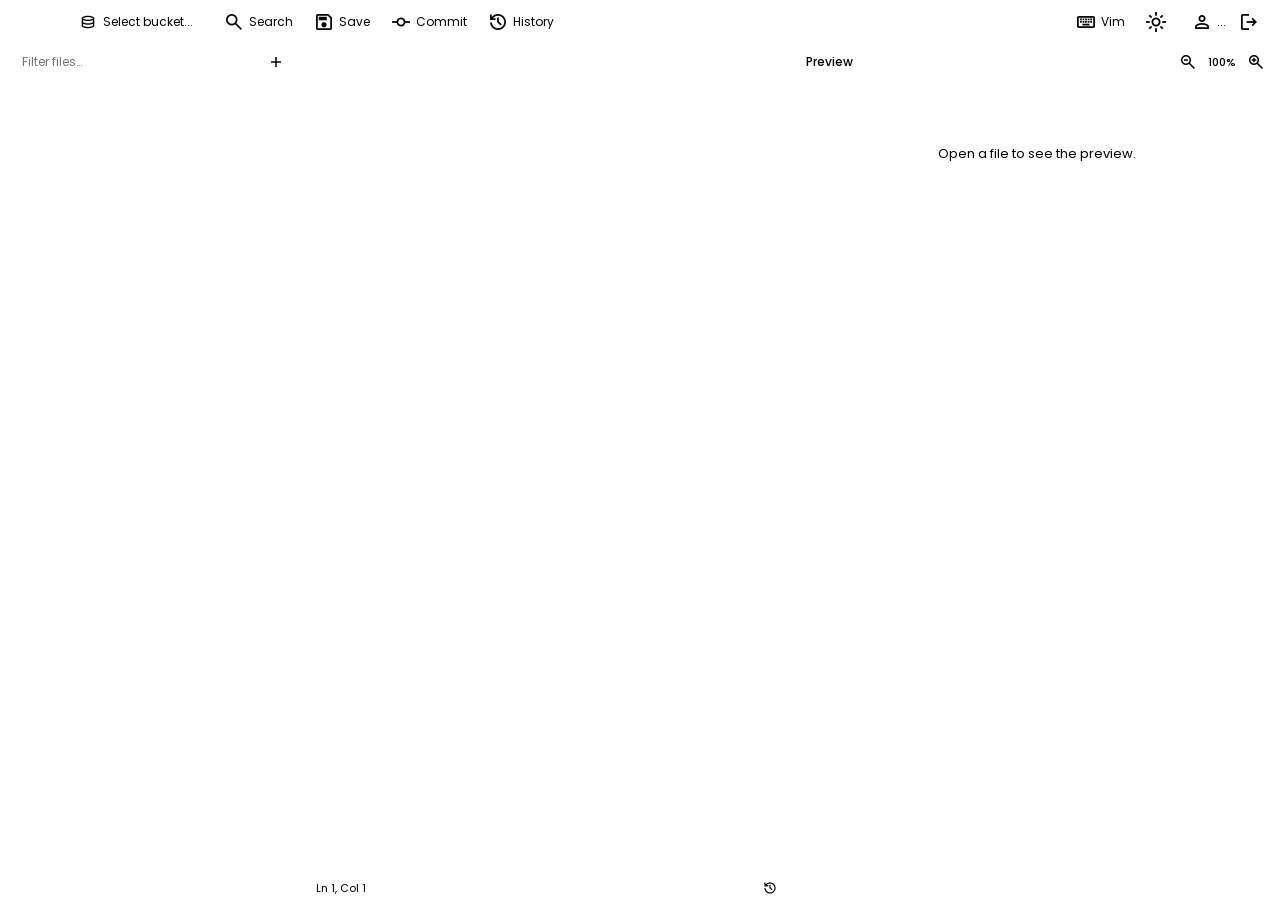
==== tino/static/index.html @ fc568da4 "FEATURE: Add per-bucket fonts Each bucket can carry fonts in a fonts/ directory, versioned with the " ====
<!DOCTYPE html>
<html lang="en" data-theme="dark">
<head>
  <meta charset="UTF-8">
  <meta name="viewport" content="width=device-width, initial-scale=1.0">
  <title>TINO</title>
  <link rel="icon" type="image/svg+xml" href="img/icon.svg">
  <link rel="stylesheet" href="https://fonts.googleapis.com/css2?family=Material+Symbols+Outlined:opsz,wght,FILL,GRAD@20..48,100..700,0..1,-50..200&display=block">
  <link rel="stylesheet" href="https://fonts.googleapis.com/css2?family=Poppins:wght@400;500;600;700&family=Roboto+Mono:wght@400;500&display=swap">
  <link rel="stylesheet" href="css/vendor/colours.css">
  <link rel="stylesheet" href="css/styles.css">
  <link rel="stylesheet" href="/api/theme.css">
</head>
<body>
  <header class="toolbar">
    <div class="toolbar-left">
      <svg class="logo" id="logo" viewBox="0 0 407 200"><use xlink:href="img/logo.svg#logo"/></svg>
      <button class="bucket-btn" id="bucket-btn">
        <span class="material-symbols-outlined">database</span>
        <span id="bucket-label">Select bucket...</span>
      </button>
      <button class="toolbar-btn" id="btn-search" title="Search (Ctrl+Shift+F)">
        <span class="material-symbols-outlined">search</span>
        Search
      </button>
      <button class="toolbar-btn" id="btn-save" title="Save (Ctrl+S)">
        <span class="material-symbols-outlined">save</span>
        Save
      </button>
      <button class="toolbar-btn" id="btn-commit" title="Commit changes">
        <span class="material-symbols-outlined">commit</span>
        Commit
      </button>
      <button class="toolbar-btn" id="btn-bucket-history" title="Bucket history">
        <span class="material-symbols-outlined">history</span>
        History
      </button>
      <button class="toolbar-btn hidden" id="btn-download" title="Download bucket as ZIP">
        <span class="material-symbols-outlined">download</span>
        Download
      </button>
    </div>
    <div class="toolbar-center"></div>
    <div class="toolbar-right">
      <button class="toolbar-btn hidden" id="btn-fonts" title="Manage fonts">
        <span class="material-symbols-outlined">brand_family</span>
        Fonts
      </button>
      <button class="toolbar-btn hidden" id="btn-api-keys" title="Manage API keys">
        <span class="material-symbols-outlined">key</span>
        API Keys
      </button>
      <span class="toolbar-sep"></span>
      <button class="toolbar-btn" id="btn-vim" title="Toggle Vim keybindings">
        <span class="material-symbols-outlined">keyboard</span>
        Vim
      </button>
      <button class="toolbar-btn" id="btn-theme" title="Toggle theme">
        <span class="material-symbols-outlined icon-sun">light_mode</span>
        <span class="material-symbols-outlined icon-moon">dark_mode</span>
      </button>
      <span class="toolbar-sep"></span>
      <span class="toolbar-user">
        <span class="material-symbols-outlined">person</span>
        <span id="user-label">...</span>
      </span>
      <button class="toolbar-btn" id="btn-logout" title="Logout">
        <span class="material-symbols-outlined">logout</span>
      </button>
    </div>
  </header>

  <main class="workspace">
    <aside class="panel file-explorer" id="file-explorer">
      <div class="panel-header">
        <input class="form-input file-search-input" id="file-search" type="text" placeholder="Filter files…">
        <div class="tree-new" id="tree-new">
          <button class="icon-btn" id="btn-tree-new" title="New…" aria-haspopup="true" aria-expanded="false">
            <span class="material-symbols-outlined">add</span>
          </button>
          <ul class="tree-new-menu hidden" id="tree-new-menu">
            <li class="tree-new-item" data-action="file">
              <span class="material-symbols-outlined">note_add</span>File
            </li>
            <li class="tree-new-item" data-action="folder">
              <span class="material-symbols-outlined">create_new_folder</span>Folder
            </li>
            <li class="tree-new-item" data-action="template">
              <span class="material-symbols-outlined">dashboard</span>From template
            </li>
          </ul>
        </div>
      </div>
      <ul class="file-tree" id="file-tree"></ul>
    </aside>

    <div class="resize-handle" id="resize-left"></div>

    <section class="panel editor-panel" id="editor-panel">
      <div class="panel-header">
        <div class="tab-bar" id="tab-bar"></div>
        <button class="icon-btn" id="btn-close-all-tabs" title="Close all tabs">
          <span class="material-symbols-outlined">close</span>
        </button>
      </div>
      <div class="editor-toolbar hidden" id="editor-toolbar">
        <button class="fmt-btn" data-action="bold" title="Bold (*…*)">
          <span class="material-symbols-outlined">format_bold</span>
        </button>
        <button class="fmt-btn" data-action="italic" title="Italic (_…_)">
          <span class="material-symbols-outlined">format_italic</span>
        </button>
        <span class="fmt-sep"></span>
        <button class="fmt-btn" data-action="heading" title="Heading (= )">
          <span class="material-symbols-outlined">title</span>
        </button>
        <button class="fmt-btn" data-action="bullet" title="Bullet list (- )">
          <span class="material-symbols-outlined">format_list_bulleted</span>
        </button>
        <button class="fmt-btn" data-action="numbered" title="Numbered list (+ )">
          <span class="material-symbols-outlined">format_list_numbered</span>
        </button>
        <span class="fmt-sep"></span>
        <button class="fmt-btn" data-action="link" title="Link">
          <span class="material-symbols-outlined">link</span>
        </button>
        <button class="fmt-btn" data-action="image" title="Image">
          <span class="material-symbols-outlined">image</span>
        </button>
        <button class="fmt-btn" data-action="table" title="Table">
          <span class="material-symbols-outlined">table</span>
        </button>
        <span class="fmt-sep"></span>
        <button class="fmt-btn" data-action="code" title="Inline code (`…`)">
          <span class="material-symbols-outlined">code</span>
        </button>
        <button class="fmt-btn" data-action="codeblock" title="Code block (```…```)">
          <span class="material-symbols-outlined">code_blocks</span>
        </button>
        <button class="fmt-btn" data-action="math" title="Math ($…$)">
          <span class="material-symbols-outlined">function</span>
        </button>
        <span class="fmt-sep"></span>
        <button class="fmt-btn active" data-action="wrap" title="Word wrap">
          <span class="material-symbols-outlined">wrap_text</span>
        </button>
      </div>
      <div class="editor-wrap">
        <div class="editor" id="editor"></div>
        <div class="binary-preview hidden" id="binary-preview"></div>
      </div>
      <div class="status-bar">
        <span id="cursor-pos">Ln 1, Col 1</span>
        <span id="status-bar-modified"></span>
        <button class="status-btn" id="btn-history" title="File history">
          <span class="material-symbols-outlined">history</span>
        </button>
      </div>
    </section>

    <div class="resize-handle" id="resize-right"></div>

    <section class="panel preview-panel" id="preview-panel">
      <div class="panel-header">
        <div class="preview-title">
          <span>Preview</span>
          <button class="icon-btn hidden" id="btn-pin-preview"
            title="Pin preview to this file">
            <span class="material-symbols-outlined">push_pin</span>
          </button>
          <span class="preview-pin-label hidden" id="preview-pin-label"></span>
        </div>
        <button class="btn-pdf hidden" id="btn-pdf" title="Download PDF">
          <span class="material-symbols-outlined">download</span>
          Generate PDF
        </button>
        <div class="preview-controls">
          <button class="icon-btn" id="btn-zoom-out" title="Zoom out">
            <span class="material-symbols-outlined">zoom_out</span>
          </button>
          <span class="zoom-level" id="zoom-level">100%</span>
          <button class="icon-btn" id="btn-zoom-in" title="Zoom in">
            <span class="material-symbols-outlined">zoom_in</span>
          </button>
        </div>
      </div>
      <div class="preview-viewport" id="preview-viewport">
        <div class="preview-page" id="preview-page">
          <p class="preview-empty">Open a file to see the preview.</p>
        </div>
      </div>
    </section>
  </main>

  <div class="dialog-overlay" id="bucket-picker">
    <div class="dialog dialog-wide">
      <div class="dialog-header" id="bucket-dialog-title">
        <span>Select Bucket</span>
        <button class="icon-btn" id="btn-picker-close-x" title="Close">
          <span class="material-symbols-outlined">close</span>
        </button>
      </div>

      <div id="bucket-view-list" class="dialog-view">
        <ul class="bucket-list" id="bucket-picker-list"></ul>
        <div class="dialog-actions">
          <button class="btn btn-secondary" id="btn-picker-close">Close</button>
          <button class="btn btn-primary" id="btn-bucket-new">New Bucket</button>
        </div>
      </div>

      <div id="bucket-view-form" class="dialog-view hidden">
        <div class="bucket-form">
          <label class="form-label">Slug</label>
          <input class="form-input" id="bucket-form-slug" type="text" placeholder="my-bucket" pattern="[a-z0-9]+(-[a-z0-9]+)*" maxlength="50">

          <label class="form-label">Name</label>
          <input class="form-input" id="bucket-form-name" type="text" placeholder="Optional display name (defaults to the slug)..." maxlength="50">

          <label class="form-label">Description</label>
          <textarea class="form-input" id="bucket-form-desc" rows="3" placeholder="Optional description..."></textarea>

          <label class="form-label">MCP Instructions</label>
          <details class="mcp-global" id="bucket-mcp-global" hidden>
            <summary>Global instructions (read-only)</summary>
            <p class="mcp-global-note">Sent to every bucket, before the instructions below.</p>
            <pre class="mcp-global-text" id="bucket-mcp-global-text"></pre>
          </details>
          <textarea class="form-input" id="bucket-form-mcp" rows="6" placeholder="Optional instructions for AI agents..."></textarea>

          <label class="form-label">Access Control</label>
          <div id="bucket-access-list"></div>
          <button class="btn btn-secondary btn-small" id="btn-access-add">
            <span class="material-symbols-outlined">add</span> Add entry
          </button>
        </div>
        <div class="dialog-actions">
          <button class="btn btn-secondary" id="btn-bucket-back">Back</button>
          <button class="btn btn-primary" id="btn-bucket-save">Save</button>
        </div>
      </div>

    </div>
  </div>

  <div class="dialog-overlay" id="search-dialog">
    <div class="dialog dialog-search">
      <div class="dialog-header">
        <span>Search</span>
        <button class="icon-btn" id="btn-search-close" title="Close">
          <span class="material-symbols-outlined">close</span>
        </button>
      </div>
      <div class="search-bar">
        <input class="form-input search-input" id="search-input" type="text" placeholder="Search file names and content…">
        <div class="search-scope">
          <button class="search-scope-btn active" id="search-scope-bucket" data-scope="bucket">This bucket</button>
          <button class="search-scope-btn" id="search-scope-all" data-scope="all">All buckets</button>
        </div>
      </div>
      <ul class="search-results" id="search-results">
        <li class="search-empty">Type at least 2 characters to search.</li>
      </ul>
    </div>
  </div>

  <div class="dialog-overlay" id="commit-dialog">
    <div class="dialog dialog-commit">
      <div class="dialog-header">Commit Changes</div>
      <div class="commit-layout">
        <div class="commit-side">
          <div class="commit-select-actions">
            <button class="commit-select-btn" id="btn-commit-none">Select none</button>
            <button class="commit-select-btn" id="btn-commit-all">Select all</button>
          </div>
          <ul class="commit-file-list" id="commit-files"></ul>
        </div>
        <div class="commit-diff-pane" id="commit-diff">
          <p class="preview-empty">Select a file to view its diff.</p>
        </div>
      </div>
      <textarea class="commit-message" id="commit-message" placeholder="Commit message..." rows="3"></textarea>
      <div class="dialog-actions">
        <button class="btn btn-secondary" id="btn-commit-cancel">Cancel</button>
        <button class="btn btn-primary" id="btn-commit-submit">Commit</button>
      </div>
    </div>
  </div>

  <div class="dialog-overlay" id="history-dialog">
    <div class="dialog dialog-history">
      <div class="dialog-header">
        <span id="history-title">History</span>
        <button class="icon-btn" id="btn-history-close" title="Close">
          <span class="material-symbols-outlined">close</span>
        </button>
      </div>
      <div class="history-search">
        <input class="form-input" id="history-search" type="text" placeholder="Search commits...">
      </div>
      <div class="history-layout">
        <ul class="history-list" id="history-list"></ul>
        <div class="history-right">
          <ul class="history-files" id="history-files"></ul>
          <div class="preview-toolbar hidden" id="history-preview-toolbar">
            <button class="preview-toggle" data-mode="content" id="btn-history-mode-content">Content</button>
            <button class="preview-toggle" data-mode="diff" id="btn-history-mode-diff">Diff</button>
          </div>
          <div class="history-preview" id="history-preview">
            <p class="preview-empty">Select a commit to browse files.</p>
          </div>
        </div>
      </div>
      <div class="dialog-actions">
        <button class="btn btn-secondary" id="btn-history-cancel">Close</button>
        <button class="btn btn-primary" id="btn-history-restore" disabled>Restore this file</button>
      </div>
    </div>
  </div>

  <div class="dialog-overlay" id="template-dialog">
    <div class="dialog dialog-wide">
      <div class="dialog-header">
        <span>New from Template</span>
        <button class="icon-btn" id="btn-template-close" title="Close">
          <span class="material-symbols-outlined">close</span>
        </button>
      </div>
      <div class="template-tabs">
        <button class="template-tab active" data-tab="local">Custom</button>
        <button class="template-tab" data-tab="universe">Typst Universe</button>
      </div>
      <div class="template-search">
        <input class="form-input" id="template-search" type="text" placeholder="Search templates...">
        <select class="form-input" id="template-target-dir" title="Target directory"></select>
      </div>
      <ul class="template-list" id="template-list"></ul>
    </div>
  </div>

  <div class="dialog-overlay" id="font-dialog">
    <div class="dialog dialog-wide">
      <div class="dialog-header">
        <span>Manage Fonts</span>
        <button class="icon-btn" id="btn-font-close" title="Close">
          <span class="material-symbols-outlined">close</span>
        </button>
      </div>
      <div class="font-section hidden" id="font-bucket-section">
        <div class="font-section-header">
          <span id="font-bucket-title">Bucket fonts</span>
        </div>
        <div class="font-toolbar">
          <button class="btn btn-primary btn-small" id="btn-bucket-font-upload">
            <span class="material-symbols-outlined">upload</span> Upload fonts
          </button>
          <input type="file" id="bucket-font-upload-input"
            accept=".ttf,.otf,.woff,.woff2" multiple hidden>
        </div>
        <ul class="font-list" id="bucket-font-list"></ul>
      </div>
      <div class="font-section hidden" id="font-global-section">
        <div class="font-section-header">
          <span>Global fonts</span>
        </div>
        <div class="font-toolbar">
          <button class="btn btn-primary btn-small" id="btn-font-upload">
            <span class="material-symbols-outlined">upload</span> Upload fonts
          </button>
          <input type="file" id="font-upload-input" accept=".ttf,.otf,.woff,.woff2" multiple hidden>
        </div>
        <ul class="font-list" id="font-list"></ul>
      </div>
    </div>
  </div>

  <div class="dialog-overlay" id="apikey-dialog">
    <div class="dialog dialog-wide">
      <div class="dialog-header" id="apikey-dialog-title">
        <span>API Keys</span>
        <button class="icon-btn" id="btn-apikey-close-x" title="Close">
          <span class="material-symbols-outlined">close</span>
        </button>
      </div>

      <div id="apikey-view-list" class="dialog-view">
        <ul class="apikey-list" id="apikey-list"></ul>
        <div class="dialog-actions">
          <button class="btn btn-secondary" id="btn-apikey-close">Close</button>
          <button class="btn btn-primary" id="btn-apikey-new">New Key</button>
        </div>
      </div>

      <div id="apikey-view-form" class="dialog-view hidden">
        <div class="bucket-form">
          <label class="form-label">Label</label>
          <input class="form-input" id="apikey-form-label" type="text" placeholder="e.g. Claude Desktop MCP">

          <label class="form-label">Bucket Access</label>
          <div id="apikey-access-list"></div>
          <button class="btn btn-secondary btn-small" id="btn-apikey-access-add">
            <span class="material-symbols-outlined">add</span> Add bucket
          </button>
        </div>
        <div class="dialog-actions">
          <button class="btn btn-secondary" id="btn-apikey-back">Back</button>
          <button class="btn btn-primary" id="btn-apikey-create">Create</button>
        </div>
      </div>

      <div id="apikey-view-token" class="hidden">
        <div class="apikey-token-reveal">
          <p class="apikey-token-warning">
            <span class="material-symbols-outlined apikey-warning-icon">warning</span>
            Copy this token now — it will not be shown again.
          </p>
          <div class="apikey-token-box">
            <code class="apikey-token-value" id="apikey-token-value"></code>
            <button class="btn btn-secondary btn-small" id="btn-apikey-copy">
              <span class="material-symbols-outlined">content_copy</span>
              Copy
            </button>
          </div>
        </div>
        <div class="dialog-actions">
          <button class="btn btn-primary" id="btn-apikey-done">Done</button>
        </div>
      </div>

    </div>
  </div>

  <div class="toast-container" id="toast-container"></div>

  <script type="module" src="js/app.js"></script>
</body>
</html>
---- tino/static/css/styles.css ----
*,
*::before,
*::after {
  margin: 0;
  padding: 0;
  box-sizing: border-box;
}

:root {
  --font-mono: "Roboto Mono", monospace;
  --font-sans: "Poppins", sans-serif;
  --font-serif: georgia, serif;
  --toolbar-height: 44px;
  --panel-header-height: 36px;
  --status-bar-height: 24px;
  --radius: 6px;
  --transition: 150ms ease;
  --accent-50: var(--cd-orange-50);
  --accent-60: var(--cd-orange-60);
  --accent-70: var(--cd-orange-70);
  --logo-main-colour: var(--accent-60);
  --logo-accent-colour: var(--cd-orange-80);
}

/* Dark theme */
[data-theme="dark"] {
  --bg-primary: var(--cd-cold-grey-10);
  --bg-secondary: var(--cd-cold-grey-20);
  --bg-tertiary: var(--cd-cold-grey-30);
  --bg-hover: var(--cd-cold-grey-40);
  --bg-active: var(--cd-cold-grey-50);
  --border: var(--cd-cold-grey-30);
  --border-light: var(--cd-cold-grey-40);
  --text-primary: var(--cd-cold-grey-90);
  --text-secondary: var(--cd-cold-grey-60);
  --text-muted: var(--cd-cold-grey-50);
  --accent: var(--accent-60);
  --accent-hover: var(--accent-70);
  --accent-dim: color-mix(in srgb, var(--accent-60) 12%, transparent);
  --editor-bg: var(--cd-cold-grey-10);
  --line-number: var(--cd-cold-grey-40);
  --selection: color-mix(in srgb, var(--accent) 12%, transparent);
  --preview-bg: var(--cd-white);
  --preview-text: var(--cd-cold-grey-10);
  --scrollbar-thumb: var(--cd-cold-grey-40);
  --scrollbar-track: transparent;
  --shadow: 0 2px 8px rgb(0 0 0 / 30%);

  /* Syntax tokens: brighter brand steps for the dark editor background. */
  --syntax-comment: var(--cd-cold-grey-50);
  --syntax-string: var(--cd-sea-green-60);
  --syntax-keyword: var(--cd-violet-60);
  --syntax-function: var(--cd-azure-60);
  --syntax-variable: var(--cd-blue-60);
  --syntax-number: var(--cd-orange-70);
  --syntax-heading: var(--cd-yellow-70);
  --syntax-symbol: var(--cd-fuchsia-60);
  --syntax-url: var(--cd-azure-60);
  --syntax-punctuation: var(--cd-cold-grey-60);
}

/* Light theme */
[data-theme="light"] {
  --bg-primary: var(--cd-cold-grey-100);
  --bg-secondary: var(--cd-white);
  --bg-tertiary: var(--cd-cold-grey-90);
  --bg-hover: var(--cd-cold-grey-80);
  --bg-active: var(--cd-cold-grey-70);
  --border: var(--cd-cold-grey-80);
  --border-light: var(--cd-cold-grey-90);
  --text-primary: var(--cd-cold-grey-20);
  --text-secondary: var(--cd-cold-grey-50);
  --text-muted: var(--cd-cold-grey-60);
  --accent: var(--accent-60);
  --accent-hover: var(--accent-50);
  --accent-dim: color-mix(in srgb, var(--accent-60) 10%, transparent);
  --editor-bg: var(--cd-white);
  --line-number: var(--cd-cold-grey-70);
  --selection: color-mix(in srgb, var(--accent) 20%, transparent);
  --preview-bg: var(--cd-white);
  --preview-text: var(--cd-cold-grey-10);
  --scrollbar-thumb: var(--cd-cold-grey-70);
  --scrollbar-track: transparent;
  --shadow: 0 2px 8px rgb(0 0 0 / 8%);

  /* Syntax tokens: darker brand steps for contrast on the light background. */
  --syntax-comment: var(--cd-cold-grey-50);
  --syntax-string: var(--cd-sea-green-40);
  --syntax-keyword: var(--cd-violet-40);
  --syntax-function: var(--cd-azure-40);
  --syntax-variable: var(--cd-blue-40);
  --syntax-number: var(--cd-orange-40);
  --syntax-heading: var(--cd-yellow-50);
  --syntax-symbol: var(--cd-fuchsia-40);
  --syntax-url: var(--cd-azure-40);
  --syntax-punctuation: var(--cd-cold-grey-40);
}

html, body {
  height: 100%;
  overflow: hidden;
  background: var(--bg-primary);
  color: var(--text-primary);
  font-family: var(--font-sans);
  font-size: 13px;
}

/* Scrollbar */
::-webkit-scrollbar {
  width: 8px;
  height: 8px;
}

::-webkit-scrollbar-track {
  background: var(--scrollbar-track);
}

::-webkit-scrollbar-thumb {
  background: var(--scrollbar-thumb);
  border-radius: 4px;
}

::-webkit-scrollbar-thumb:hover {
  background: var(--text-muted);
}

/* ── Toolbar ── */

.toolbar {
  display: flex;
  align-items: center;
  justify-content: space-between;
  height: var(--toolbar-height);
  padding: 0 12px;
  background: var(--bg-secondary);
  border-bottom: 1px solid var(--border);
  user-select: none;
  -webkit-app-region: drag;
}

.toolbar-left,
.toolbar-center,
.toolbar-right {
  display: flex;
  align-items: center;
  gap: 4px;
  -webkit-app-region: no-drag;
}

.logo {
  height: 22px;
  display: block;
}

.material-symbols-outlined {
  font-size: 22px;
  display: inline-block;
  width: 1em;
  height: 1em;
  line-height: 1;
  overflow: hidden;
  vertical-align: middle;
}

.toolbar-btn {
  display: flex;
  align-items: center;
  justify-content: center;
  gap: 4px;
  height: 28px;
  padding: 0 8px;
  border: none;
  border-radius: var(--radius);
  background: transparent;
  color: var(--text-secondary);
  font-family: var(--font-sans);
  font-size: 12px;
  cursor: pointer;
  transition: background var(--transition), color var(--transition);
  white-space: nowrap;
}

.toolbar-btn:hover {
  background: var(--bg-hover);
  color: var(--text-primary);
}

.toolbar-btn.active {
  background: var(--accent-dim);
  color: var(--accent);
}

.toolbar-sep {
  display: inline-block;
  flex-shrink: 0;
  width: 0;
  height: 16px;
  margin: 0 4px;
  border-left: 1px solid var(--border-light);
  transform: translateZ(0);
}

.toolbar-user {
  display: flex;
  align-items: center;
  gap: 4px;
  font-size: 12px;
  color: var(--text-secondary);
}

/* Bucket button */
.bucket-btn {
  display: flex;
  align-items: center;
  gap: 6px;
  height: 28px;
  margin: 0 8px;
  padding: 0 10px;
  border: 1px solid var(--border);
  border-radius: var(--radius);
  background: var(--bg-tertiary);
  color: var(--text-primary);
  font-family: var(--font-sans);
  font-size: 12px;
  cursor: pointer;
  transition: background var(--transition), border-color var(--transition);
}

.bucket-btn:hover {
  background: var(--bg-hover);
  border-color: var(--border-light);
}

.bucket-btn .material-symbols-outlined {
  font-size: 18px;
  color: var(--text-secondary);
}

/* Theme toggle icon visibility */
[data-theme="dark"] .icon-sun { display: inline-block; }
[data-theme="dark"] .icon-moon { display: none; }
[data-theme="light"] .icon-sun { display: none; }
[data-theme="light"] .icon-moon { display: inline-block; }

/* ── Workspace ── */

.workspace {
  display: flex;
  height: calc(100vh - var(--toolbar-height));
  overflow: hidden;
}

/* ── Panels ── */

.panel {
  display: flex;
  flex-direction: column;
  min-width: 0;
  overflow: hidden;
}

.panel-header {
  display: flex;
  align-items: center;
  justify-content: space-between;
  height: var(--panel-header-height);
  padding: 0 12px;
  background: var(--bg-secondary);
  border-bottom: 1px solid var(--border);
  font-size: 12px;
  font-weight: 500;
  color: var(--text-secondary);
  user-select: none;
  flex-shrink: 0;
}

.icon-btn {
  display: flex;
  align-items: center;
  justify-content: center;
  width: 24px;
  height: 24px;
  border: none;
  border-radius: 4px;
  background: transparent;
  color: var(--text-secondary);
  cursor: pointer;
  transition: background var(--transition), color var(--transition);
}

.icon-btn .material-symbols-outlined {
  font-size: 20px;
}

.icon-btn:hover {
  background: var(--bg-hover);
  color: var(--text-primary);
}

.panel-actions {
  display: flex;
  align-items: center;
  gap: 2px;
}

/* ── File Explorer ── */

.file-explorer {
  width: 300px;
  background: var(--bg-secondary);
  border-right: 1px solid var(--border);
  flex-shrink: 0;
  transition: background var(--transition);
}

.file-explorer.drop-active {
  background: var(--accent-dim);
  outline: 2px dashed var(--accent);
  outline-offset: -2px;
}



.file-search-input {
  flex: 1;
  min-width: 0;
  height: 24px;
  font-size: 11px;
  padding: 0 8px;
  box-sizing: border-box;
}

.tree-new {
  position: relative;
  flex-shrink: 0;
  margin-left: 6px;
}

.tree-new-menu {
  position: absolute;
  top: calc(100% + 4px);
  right: 0;
  z-index: 50;
  min-width: 160px;
  margin: 0;
  padding: 4px;
  list-style: none;
  background: var(--bg-secondary);
  border: 1px solid var(--border);
  border-radius: var(--radius);
  box-shadow: var(--shadow);
}

.tree-new-item {
  display: flex;
  align-items: center;
  gap: 8px;
  padding: 6px 8px;
  border-radius: 4px;
  font-size: 12px;
  color: var(--text-secondary);
  cursor: pointer;
  transition: background var(--transition), color var(--transition);
}

.tree-new-item:hover {
  background: var(--bg-hover);
  color: var(--text-primary);
}

.tree-new-item .material-symbols-outlined {
  font-size: 18px;
}

.file-tree {
  list-style: none;
  padding: 4px 0;
  overflow-y: auto;
  flex: 1;
}

.file-item {
  display: flex;
  align-items: center;
  gap: 6px;
  padding: 5px 12px;
  cursor: pointer;
  color: var(--text-secondary);
  font-size: 12px;
  transition: background var(--transition), color var(--transition);
}

.file-item:hover {
  background: var(--bg-hover);
  color: var(--text-primary);
}

.file-item.active {
  background: var(--accent-dim);
  color: var(--accent);
}

.file-item .file-icon {
  flex-shrink: 0;
  font-size: 16px;
  opacity: 0.6;
}

.file-item.active .file-icon {
  opacity: 1;
}

/* A file's leading icon doubles as its git-status indicator — show it at full
   strength so the status colour (not the dimmed file-icon) comes through. */
.file-item .file-icon.git-status {
  opacity: 1;
}

/* Git status badges (commit dialog) */
.git-badge {
  font-size: 14px;
  flex-shrink: 0;
}

.file-actions {
  display: flex;
  align-items: center;
  gap: 0;
  margin-left: auto;
  opacity: 0;
  transition: opacity var(--transition);
}

.folder-header .file-actions {
  margin-left: auto;
  opacity: 0;
  transition: opacity var(--transition);
}

.file-item:hover .file-actions {
  opacity: 1;
}

.file-deleted {
  opacity: 0.5;
  cursor: default;
}

.file-deleted > :not(.file-actions) {
  pointer-events: none;
}

.status-modified { color: var(--cd-yellow-60); }
.status-untracked { color: var(--cd-sea-green-60); }
.status-deleted { color: var(--cd-red-50); }

/* ── Folder Tree ── */

.folder-item {
  list-style: none;
}

.folder-header {
  display: flex;
  align-items: center;
  gap: 4px;
  padding: 4px 8px;
  cursor: pointer;
  color: var(--text-secondary);
  font-size: 12px;
  font-weight: 500;
  transition: background var(--transition), color var(--transition);
}

.folder-header:hover {
  background: var(--bg-hover);
  color: var(--text-primary);
}

.folder-item.drop-target > .folder-header,
.file-tree.drop-target-root {
  background: var(--accent-dim);
  outline: 2px dashed var(--accent);
  outline-offset: -2px;
}

.file-item[draggable="true"]:active,
.folder-item[draggable="true"] > .folder-header:active {
  cursor: grabbing;
}

.folder-toggle {
  font-size: 18px;
  flex-shrink: 0;
  transition: transform 0.15s ease;
}

.folder-item.collapsed .folder-toggle {
  transform: rotate(-90deg);
}

.folder-icon {
  font-size: 16px;
  flex-shrink: 0;
  opacity: 0.7;
}

.folder-children {
  list-style: none;
  padding-left: 16px;
}

.folder-item.collapsed > .folder-children {
  display: none;
}

.folder-header:hover .file-actions {
  opacity: 1;
}

/* ── Resize Handles ── */

.resize-handle {
  width: 4px;
  cursor: col-resize;
  background: var(--border);
  transition: background var(--transition);
  flex-shrink: 0;
  position: relative;
}

.resize-handle::after {
  content: "";
  position: absolute;
  inset: 0 -3px;
}

.resize-handle:hover,
.resize-handle.active {
  background: var(--accent);
}

/* ── Editor ── */

.editor-panel {
  flex: 1;
  background: var(--editor-bg);
  min-width: 200px;
}

.tab-bar {
  display: flex;
  align-items: center;
  gap: 2px;
  min-width: 0;
  height: 100%;
  overflow: auto hidden;
  scrollbar-width: none;
}

.tab-bar:empty + #btn-close-all-tabs {
  display: none;
}

.tab {
  display: flex;
  align-items: center;
  gap: 6px;
  height: 100%;
  padding: 0 12px;
  white-space: nowrap;
  flex-shrink: 0;
  font-size: 12px;
  color: var(--text-muted);
  cursor: pointer;
  border-bottom: 2px solid transparent;
  transition: color var(--transition), border-color var(--transition);
}

.tab:hover {
  color: var(--text-secondary);
}

.tab.active {
  color: var(--text-primary);
  border-bottom-color: var(--accent);
}

.tab-icon-dirty {
  font-size: 14px;
  width: 16px;
  text-align: center;
  color: var(--accent);
}

.tab-close {
  display: flex;
  align-items: center;
  justify-content: center;
  width: 16px;
  height: 16px;
  border: none;
  border-radius: 3px;
  background: transparent;
  color: var(--text-muted);
  font-size: 14px;
  line-height: 1;
  cursor: pointer;
  transition: color var(--transition), background var(--transition);
}

.tab-close:hover {
  background: var(--bg-hover);
  color: var(--text-primary);
}

.tab.active .tab-close {
  color: var(--accent);
}

/* ── Editor Toolbar ── */

.editor-toolbar {
  display: flex;
  align-items: center;
  gap: 2px;
  padding: 4px 12px;
  background: var(--bg-secondary);
  border-bottom: 1px solid var(--border);
  flex-shrink: 0;
}

.fmt-btn {
  display: flex;
  align-items: center;
  justify-content: center;
  width: 28px;
  height: 26px;
  border: none;
  border-radius: 4px;
  background: transparent;
  color: var(--text-secondary);
  cursor: pointer;
  transition: background var(--transition), color var(--transition);
}

.fmt-btn .material-symbols-outlined {
  font-size: 18px;
}

.fmt-btn:hover {
  background: var(--bg-hover);
  color: var(--text-primary);
}

.fmt-btn.active {
  color: var(--accent);
  background: var(--bg-hover);
}

.fmt-sep {
  width: 1px;
  height: 16px;
  margin: 0 4px;
  background: var(--border);
  flex-shrink: 0;
}

.editor-wrap {
  display: flex;
  flex: 1;
  overflow: hidden;
  position: relative;
}

.editor {
  flex: 1;
  height: 100%;
  overflow: hidden;
  background: var(--editor-bg);
}

.editor.hidden {
  display: none;
}

.editor .cm-editor {
  height: 100%;
  font-family: var(--font-mono);
  font-size: 13px;
}

.editor .cm-editor.cm-focused {
  outline: none;
}

.editor .cm-scroller {
  font-family: inherit;
  line-height: 1.6;
}

.editor .cm-content {
  padding: 12px 0;
  color: var(--text-primary);
  caret-color: var(--text-primary);
}

.editor .cm-gutters {
  background: var(--editor-bg);
  color: var(--line-number);
  border-right: 1px solid var(--border);
}

/* stylelint-disable selector-class-pattern, no-descending-specificity -- upstream CodeMirror class names */

.editor .cm-activeLine,
.editor .cm-activeLineGutter {
  background: transparent;
}

.editor .cm-cursor {
  border-left-color: var(--text-primary);
}

/* Vim block cursor: brand accent instead of the package's hardcoded pink. */
.editor .cm-fat-cursor {
  background: var(--accent) !important;
}

/* Vim status bar (mode / : command line). */
.editor .cm-vim-panel {
  font-family: var(--font-mono);
  background: var(--bg-secondary);
  color: var(--text-primary);
}

.editor .cm-vim-panel input {
  color: var(--text-primary);
}

/*
 * !important overrides drawSelection's focused baseTheme rule
 * (&light.cm-focused > .cm-scroller > .cm-selectionLayer .cm-selectionBackground):
 * it is higher-specificity and otherwise paints a bright light-mode default
 * over our themed selection on the dark editor. One rule covers both states.
 */
.editor .cm-selectionBackground {
  background: var(--selection) !important;
}

.editor .cm-selectionMatch {
  background: var(--bg-hover);
  outline: 1px solid var(--border-light);
}

.editor .cm-matchingBracket,
.editor .cm-focused .cm-matchingBracket {
  background: transparent;
  outline: 1px solid var(--accent);
  color: inherit;
}

.editor .cm-foldGutter span {
  color: var(--text-muted);
  cursor: pointer;
}

.editor .cm-foldGutter span:hover {
  color: var(--text-primary);
}

.editor .cm-foldPlaceholder {
  background: var(--bg-tertiary);
  color: var(--text-muted);
  border: 1px solid var(--border);
  border-radius: 3px;
  padding: 0 4px;
  margin: 0 2px;
}

.editor .cm-panels {
  background: var(--bg-secondary);
  color: var(--text-primary);
  border-top: 1px solid var(--border);
}

.editor .cm-panel.cm-search {
  padding: 6px 8px;
  font-family: var(--font-sans);
  font-size: 12px;
}

.editor .cm-panel.cm-search > input,
.editor .cm-panel.cm-search > button,
.editor .cm-panel.cm-search > label {
  font-family: inherit;
  font-size: inherit;
  margin: 5px 6px 5px 0;
}

.editor .cm-panel.cm-search .cm-textfield {
  padding: 4px 8px;
  background: var(--bg-tertiary);
  color: var(--text-primary);
  border: 1px solid var(--border);
  border-radius: var(--radius);
  outline: none;
}

.editor .cm-panel.cm-search .cm-textfield:focus {
  border-color: var(--accent);
}

.editor .cm-panel.cm-search button {
  padding: 3px 10px;
  background: var(--bg-tertiary);
  color: var(--text-secondary);
  border: 1px solid var(--border);
  border-radius: var(--radius);
  cursor: pointer;
}

.editor .cm-panel.cm-search button:hover {
  background: var(--bg-hover);
  color: var(--text-primary);
}

.editor .cm-panel.cm-search .cm-button[name="close"] {
  background: transparent;
  border: none;
}

.editor .cm-panel.cm-gotoLine {
  padding: 6px 8px;
}

.editor .cm-panel.cm-gotoLine input {
  padding: 4px 8px;
  background: var(--bg-tertiary);
  color: var(--text-primary);
  border: 1px solid var(--border);
  border-radius: var(--radius);
  outline: none;
  font-family: var(--font-sans);
  font-size: 12px;
}

/* Remote-collaborator cursor labels: app font, always visible. */
.editor .cm-ySelectionInfo {
  padding: 1px 5px;
  font-family: var(--font-sans);
  font-size: 11px;
  font-weight: 600;
  opacity: 1;
  border-radius: var(--radius) var(--radius) var(--radius) 0;
}

/* stylelint-enable selector-class-pattern, no-descending-specificity */

/* ── Typst syntax tokens ── */

.cm-typst-comment {
  color: var(--syntax-comment);
  font-style: italic;
}

.cm-typst-string {
  color: var(--syntax-string);
}

.cm-typst-keyword {
  color: var(--syntax-keyword);
  font-weight: 500;
}

.cm-typst-function {
  color: var(--syntax-function);
}

.cm-typst-variable {
  color: var(--syntax-variable);
}

.cm-typst-number {
  color: var(--syntax-number);
}

.cm-typst-heading {
  color: var(--syntax-heading);
  font-weight: 700;
}

.cm-typst-strong {
  font-weight: 700;
}

.cm-typst-emphasis {
  font-style: italic;
}

.cm-typst-meta {
  color: var(--syntax-symbol);
}

.cm-typst-label {
  color: var(--syntax-variable);
}

.cm-typst-link {
  color: var(--syntax-url);
  text-decoration: underline;
}

.cm-typst-punct {
  color: var(--syntax-punctuation);
}

.binary-preview {
  flex: 1;
  display: flex;
  flex-direction: column;
  align-items: center;
  justify-content: center;
  gap: 16px;
  background: var(--editor-bg);
  overflow: auto;
  padding: 24px;
}

.binary-preview img {
  max-width: 100%;
  max-height: calc(100% - 60px);
  object-fit: contain;
  border-radius: 4px;
}

.binary-preview p {
  color: var(--text-muted);
  font-size: 14px;
}

.btn-download {
  display: inline-flex;
  align-items: center;
  gap: 6px;
  padding: 8px 16px;
  border-radius: 6px;
  background: var(--accent);
  color: #ffffff;
  font-size: 13px;
  font-weight: 500;
  text-decoration: none;
  transition: opacity var(--transition);
}

.btn-download:hover {
  opacity: 0.85;
}

.btn-download .material-symbols-outlined {
  font-size: 18px;
}

.status-bar {
  display: flex;
  align-items: center;
  gap: 16px;
  height: var(--status-bar-height);
  padding: 0 12px;
  background: var(--bg-tertiary);
  border-top: 1px solid var(--border);
  font-size: 11px;
  color: var(--text-muted);
  user-select: none;
  flex-shrink: 0;
}

#status-bar-modified {
  margin-left: auto;
}

.status-btn {
  background: none;
  border: none;
  color: var(--text-muted);
  cursor: pointer;
  padding: 0;
  display: flex;
  align-items: center;
}

.status-btn .material-symbols-outlined {
  font-size: 16px;
}

.status-btn:hover {
  color: var(--accent);
}

/* ── Preview ── */

.preview-panel {
  flex: 1;
  background: var(--bg-tertiary);
  border-left: 1px solid var(--border);
  min-width: 200px;
}

.preview-controls {
  display: flex;
  align-items: center;
  gap: 4px;
}

.btn-pdf {
  display: inline-flex;
  align-items: center;
  gap: 5px;
  padding: 4px 12px;
  border: none;
  border-radius: 4px;
  background: var(--accent);
  color: #ffffff;
  font-size: 12px;
  font-weight: 600;
  cursor: pointer;
  transition: opacity var(--transition);
}

.btn-pdf:hover {
  opacity: 0.85;
}

.btn-pdf .material-symbols-outlined {
  font-size: 16px;
}

.zoom-level {
  font-size: 11px;
  min-width: 36px;
  text-align: center;
  color: var(--text-muted);
}

.preview-title {
  display: flex;
  align-items: center;
  gap: 6px;
  min-width: 0;
}

.preview-pin-label {
  max-width: 180px;
  overflow: hidden;
  text-overflow: ellipsis;
  white-space: nowrap;
  font-size: 11px;
  font-weight: 600;
  color: var(--accent);
}

#btn-pin-preview.active {
  color: var(--accent);
  background: var(--bg-hover);
}

.preview-viewport {
  flex: 1;
  overflow: auto;
  display: flex;
  justify-content: center;
  padding: 24px;
  background: var(--bg-tertiary);
}

.preview-page {
  width: 595px;
  transform-origin: top center;
  transition: transform var(--transition);
  flex-shrink: 0;
}

/* ── Preview empty state ── */

.preview-empty {
  color: var(--text-muted);
  font-size: 13px;
  text-align: center;
  padding-top: 40px;
}

.preview-svg-page {
  background: #ffffff;
  box-shadow: var(--shadow);
  border-radius: 2px;
  margin-bottom: 16px;

  /* Skip layout/paint for pages scrolled out of view so re-rendering the
     preview while typing doesn't block the main thread on every page. The
     `auto` keyword makes the browser remember each page's real rendered size
     instead of snapping off-screen pages back to the A4 fallback — without it,
     pages relayout every time they re-enter the viewport in large documents. */
  content-visibility: auto;
  contain-intrinsic-size: auto 595px auto 842px;
}

.preview-svg-page svg {
  display: block;
  width: 100%;
  height: auto;
}

.preview-error {
  color: var(--cd-red-50);
  font-family: var(--font-mono);
  font-size: 12px;
  white-space: pre-wrap;
  padding: 16px;
  margin: 0;
}

/* ── Dialog / Modal ── */

.dialog-overlay {
  display: none;
  position: fixed;
  inset: 0;
  z-index: 100;
  background: rgb(0 0 0 / 40%);
  align-items: center;
  justify-content: center;
  backdrop-filter: blur(4px);
}

.dialog-overlay.visible {
  display: flex;
}

.dialog {
  width: 440px;
  max-height: 80vh;
  background: var(--bg-secondary);
  border: 1px solid var(--border);
  border-radius: 8px;
  box-shadow: var(--shadow);
  display: flex;
  flex-direction: column;
  overflow: hidden;
}

.dialog-header {
  display: flex;
  align-items: center;
  justify-content: space-between;
  padding: 14px 16px;
  font-size: 14px;
  font-weight: 600;
  color: var(--text-primary);
  border-bottom: 1px solid var(--border);
}

.commit-file-list {
  list-style: none;
  padding: 8px 0;
  max-height: 200px;
  overflow-y: auto;
}

.commit-file-item {
  display: flex;
  align-items: center;
  gap: 6px;
  padding: 4px 16px;
  font-size: 12px;
  color: var(--text-secondary);
}

/* stylelint-disable-next-line no-descending-specificity */
.commit-file-item label {
  display: flex;
  align-items: center;
  cursor: pointer;
}

.commit-file-item input[type="checkbox"] {
  accent-color: var(--accent);
}

.commit-empty {
  padding: 12px 16px;
  font-size: 12px;
  color: var(--text-muted);
}

.commit-message {
  flex-shrink: 0;
  margin: 12px 16px;
  padding: 8px 10px;
  border: 1px solid var(--border);
  border-radius: var(--radius);
  background: var(--bg-tertiary);
  color: var(--text-primary);
  font-family: var(--font-sans);
  font-size: 12px;
  resize: none;
  outline: none;
}

.commit-message:focus {
  border-color: var(--accent);
}

.dialog-actions {
  display: flex;
  flex-shrink: 0;
  justify-content: flex-end;
  gap: 8px;
  padding: 12px 16px;
  border-top: 1px solid var(--border);
}

.btn {
  padding: 6px 14px;
  font-size: 12px;
  font-weight: 500;
  border: none;
  border-radius: var(--radius);
  cursor: pointer;
  transition: background var(--transition);
}

.btn-primary {
  background: var(--accent);
  color: #ffffff;
}

.btn-primary:hover {
  background: var(--accent-hover);
}

.btn-secondary {
  background: var(--bg-tertiary);
  color: var(--text-secondary);
}

.btn-secondary:hover {
  background: var(--bg-hover);
}

/* ── Bucket admin dialog ── */

/* List-view body inside a dialog: fills the dialog and scrolls only when the
   dialog reaches its max-height, keeping the action buttons pinned below. */
.dialog-view {
  display: flex;
  flex: 1;
  flex-direction: column;
  min-height: 0;
  overflow: hidden;
}

.bucket-list {
  list-style: none;
  flex: 1;
  min-height: 0;
  padding: 8px 0;
  overflow-y: auto;
}

.bucket-item {
  display: flex;
  align-items: center;
  gap: 8px;
  padding: 6px 16px;
  font-size: 12px;
  color: var(--text-secondary);
}

.bucket-item-name {
  flex: 1;
  min-width: 0;
  overflow: hidden;
  text-overflow: ellipsis;
  white-space: nowrap;
}

.bucket-pick {
  cursor: pointer;
  padding: 8px 16px;
  border-bottom: 1px solid var(--border);
}

.bucket-pick:last-child {
  border-bottom: none;
}

.bucket-pick:hover {
  background: var(--bg-hover);
}

.bucket-pick-header {
  display: flex;
  align-items: center;
  gap: 6px;
  font-size: 13px;
  font-weight: 500;
  color: var(--text-primary);
}

.bucket-pick-header > .material-symbols-outlined {
  font-size: 28px;
  color: var(--text-secondary);
}

.bucket-pick-name {
  flex: 1;
}

.bucket-pick-desc {
  margin-top: 4px;
  padding-left: 34px;
  font-size: 11px;
  color: var(--text-muted);
  line-height: 1.5;
}

.bucket-item-desc {
  flex: 1;
  font-size: 11px;
  color: var(--text-muted);
  overflow: hidden;
  text-overflow: ellipsis;
  white-space: nowrap;
}

.bucket-item .icon-btn,
.font-item .icon-btn,
.apikey-item .icon-btn {
  opacity: 0;
  transition: opacity var(--transition);
}

.bucket-item:hover .icon-btn,
.font-item:hover .icon-btn,
.apikey-item:hover .icon-btn {
  opacity: 1;
}

.dialog-wide {
  width: min(90vw, 640px);
}

.dialog-history {
  width: min(95vw, 1200px);
  height: min(85vh, 800px);
  max-height: 85vh;
}

.hidden {
  display: none !important;
}

.bucket-form {
  padding: 12px 16px;
  display: flex;
  flex: 1;
  flex-direction: column;
  gap: 8px;
  min-height: 0;
  overflow-y: auto;
}

.form-label {
  font-size: 11px;
  font-weight: 600;
  color: var(--text-secondary);
  text-transform: uppercase;
  letter-spacing: 0.5px;
}

.form-input {
  padding: 6px 10px;
  border: 1px solid var(--border);
  border-radius: var(--radius);
  background: var(--bg-tertiary);
  color: var(--text-primary);
  font-family: var(--font-sans);
  font-size: 12px;
  outline: none;
  resize: none;
}

.form-input:focus {
  border-color: var(--accent);
}

/* Let the description / MCP-instruction textareas grow vertically. */
textarea.form-input {
  min-height: 3rem;
  resize: vertical;
}

.form-input:read-only {
  opacity: 0.6;
  cursor: not-allowed;
}

/* Read-only, server-wide MCP instructions shown collapsed in the bucket form. */
.mcp-global {
  margin-bottom: 8px;
  font-size: 12px;
}

.mcp-global summary {
  cursor: pointer;
  color: var(--text-secondary);
}

.mcp-global summary:hover {
  color: var(--text-primary);
}

.mcp-global-note {
  margin: 6px 0 4px;
  color: var(--text-secondary);
  font-style: italic;
}

.mcp-global-text {
  margin: 0;
  padding: 8px 10px;
  border-radius: var(--radius);
  background: var(--bg-hover);
  color: var(--text-secondary);
  font-family: var(--font-sans);
  white-space: pre-wrap;
  overflow-wrap: break-word;
  max-height: 160px;
  overflow-y: auto;
}


.access-row {
  display: flex;
  align-items: center;
  gap: 8px;
  margin-bottom: 4px;
}

.access-row .form-input {
  flex: 1;
}

.access-row select {
  padding: 6px 8px;
  border: 1px solid var(--border);
  border-radius: var(--radius);
  background: var(--bg-tertiary);
  color: var(--text-primary);
  font-family: var(--font-sans);
  font-size: 12px;
  outline: none;
  cursor: pointer;
}

.access-row select:focus {
  border-color: var(--accent);
}

.btn-small {
  padding: 4px 10px;
  font-size: 11px;
  display: flex;
  align-items: center;
  gap: 4px;
}

.btn-small .material-symbols-outlined {
  font-size: 16px;
}

/* ── History dialog ── */

.history-search {
  padding: 8px 12px;
  border-bottom: 1px solid var(--border);
}

.history-search .form-input {
  width: 100%;
  box-sizing: border-box;
}

.history-layout {
  display: flex;
  flex: 1;
  min-height: 0;
  border-bottom: 1px solid var(--border);
  overflow: hidden;
}

.history-list {
  list-style: none;
  margin: 0;
  padding: 0;
  width: 280px;
  overflow-y: auto;
  border-right: 1px solid var(--border);
  flex-shrink: 0;
}

.history-right {
  flex: 1;
  display: flex;
  flex-direction: column;
  overflow: hidden;
}

.history-files {
  list-style: none;
  margin: 0;
  padding: 0;
  max-height: 200px;
  overflow-y: auto;
  border-bottom: 1px solid var(--border);
  flex-shrink: 0;
}

.history-file-item {
  display: flex;
  align-items: center;
  gap: 6px;
  padding: 4px 12px;
  font-size: 12px;
  cursor: pointer;
  color: var(--text-primary);
  transition: background var(--transition);
}

.history-file-item:hover {
  background: var(--bg-tertiary);
}

.history-file-item.active {
  background: var(--bg-tertiary);
  color: var(--accent);
}

.history-file-item .material-symbols-outlined {
  font-size: 16px;
  color: var(--text-muted);
}

.history-item {
  display: flex;
  flex-direction: column;
  gap: 2px;
  padding: 8px 12px;
  cursor: pointer;
  border-bottom: 1px solid var(--border);
  transition: background var(--transition);
}

.history-item:hover {
  background: var(--bg-tertiary);
}

.history-item.active {
  background: var(--bg-tertiary);
  border-left: 2px solid var(--accent);
  padding-left: 10px;
}

.history-deleted {
  opacity: 0.5;
}

.history-message {
  font-size: 12px;
  color: var(--text-primary);
  white-space: nowrap;
  overflow: hidden;
  text-overflow: ellipsis;
}

.history-meta {
  display: flex;
  gap: 8px;
  font-size: 10px;
  color: var(--text-muted);
  white-space: nowrap;
}

.history-sha {
  font-family: var(--font-mono);
}

.history-preview {
  flex: 1;
  overflow: auto;
  padding: 0;
  background: var(--editor-bg);
}

.history-image {
  max-width: 100%;
  max-height: 100%;
  padding: 12px;
  object-fit: contain;
  box-sizing: border-box;
}

.history-content {
  margin: 0;
  padding: 12px;
  font-family: var(--font-mono);
  font-size: 12px;
  line-height: 1.6;
  color: var(--text-primary);
  white-space: pre-wrap;
  overflow-wrap: break-word;
}

.history-empty {
  padding: 16px;
  font-size: 12px;
  color: var(--text-muted);
  list-style: none;
}

/* ── Preview toolbar (history Content/Diff toggle) ── */

.preview-toolbar {
  display: flex;
  gap: 4px;
  padding: 6px 8px;
  background: var(--bg-secondary);
  border-bottom: 1px solid var(--border);
  flex-shrink: 0;
}

.preview-toolbar.hidden {
  display: none;
}

.preview-toggle {
  padding: 3px 10px;
  font-size: 11px;
  border: 1px solid transparent;
  border-radius: var(--radius);
  background: transparent;
  color: var(--text-muted);
  cursor: pointer;
}

.preview-toggle:hover {
  color: var(--text-primary);
  background: var(--bg-tertiary);
}

.preview-toggle.active {
  color: var(--accent);
  background: var(--bg-tertiary);
  border-color: var(--border);
}

/* ── Diff rendering ── */

.diff-file-path {
  padding: 6px 12px;
  font-family: var(--font-mono);
  font-size: 11px;
  font-weight: 600;
  color: var(--text-secondary);
  background: var(--bg-secondary);
  border-bottom: 1px solid var(--border);
  position: sticky;
  top: 0;
}

.diff-block {
  margin: 0 0 8px;
  padding: 0;
  font-family: var(--font-mono);
  font-size: 12px;
  line-height: 1.5;
  white-space: pre;
  overflow-x: auto;
  background: var(--editor-bg);
}

.diff-line {
  display: block;
  padding: 0 12px;
}

.diff-line.diff-add {
  background: rgb(0 200 0 / 12%);
  color: var(--cd-sea-green-50);
}

.diff-line.diff-del {
  background: rgb(200 0 0 / 12%);
  color: var(--cd-red-50);
}

.diff-line.diff-hunk {
  color: var(--text-muted);
  background: var(--bg-secondary);
  font-style: italic;
}

.diff-line.diff-file-header {
  color: var(--text-muted);
  font-weight: 600;
}

.diff-line.diff-context {
  color: var(--text-secondary);
}

/* ── Commit dialog with diff preview ── */

.dialog-commit {
  width: min(95vw, 1200px);
  height: min(85vh, 800px);
  max-height: 85vh;
}

.commit-layout {
  display: flex;
  flex: 1;
  min-height: 0;
  border-bottom: 1px solid var(--border);
  overflow: hidden;
}

.commit-side {
  display: flex;
  flex-direction: column;
  width: 320px;
  border-right: 1px solid var(--border);
  flex-shrink: 0;
  min-height: 0;
}

.commit-side .commit-file-list {
  max-height: none;
  padding: 4px 0;
  margin: 0;
  flex: 1;
  overflow-y: auto;
}

.commit-select-actions {
  display: flex;
  gap: 8px;
  padding: 8px 12px;
  border-bottom: 1px solid var(--border);
  flex-shrink: 0;
}

.commit-select-btn {
  flex: 1;
  padding: 4px 8px;
  font-size: 12px;
  color: var(--text-secondary);
  background: var(--bg-tertiary);
  border: 1px solid var(--border);
  border-radius: 4px;
  cursor: pointer;
}

.commit-select-btn:hover {
  color: var(--text-primary);
  border-color: var(--accent);
}

.commit-file-item.active {
  background: var(--bg-tertiary);
}

.commit-file-item .commit-file-name {
  display: inline-flex;
  align-items: center;
  gap: 4px;
  cursor: pointer;
}

.commit-diff-pane {
  flex: 1;
  overflow: auto;
  background: var(--editor-bg);
}

/* ── Template Picker ── */

.template-search {
  display: flex;
  gap: 8px;
  padding: 8px 12px;
  border-bottom: 1px solid var(--border);
}

.template-search .form-input {
  box-sizing: border-box;
}

.template-search .form-input:first-child {
  flex: 1;
}

.template-search select.form-input {
  width: auto;
  min-width: 120px;
  max-width: 200px;
}

.template-list {
  list-style: none;
  padding: 0;
  max-height: 400px;
  overflow-y: auto;
}

.template-item {
  padding: 10px 16px;
  border-bottom: 1px solid var(--border);
  cursor: pointer;
  transition: background var(--transition);
}

.template-item:last-child {
  border-bottom: none;
}

.template-item:hover {
  background: var(--bg-hover);
}

.template-header {
  display: flex;
  align-items: baseline;
  gap: 6px;
}

.template-name {
  font-size: 13px;
  font-weight: 500;
  color: var(--text-primary);
}

.template-versions {
  display: flex;
  flex-wrap: wrap;
  gap: 4px;
  margin-top: 8px;
}

.version-pill {
  padding: 2px 8px;
  border: 1px solid var(--border);
  border-radius: 999px;
  background: var(--bg);
  font-family: var(--font-mono);
  font-size: 10px;
  color: var(--text-secondary);
  cursor: pointer;
  transition: background var(--transition), color var(--transition),
              border-color var(--transition);
}

.version-pill:hover {
  background: var(--bg-hover);
  color: var(--text-primary);
  border-color: var(--accent);
}

.version-pill.primary {
  background: var(--accent-dim);
  border-color: var(--accent);
  color: var(--accent);
  font-weight: 500;
}

.template-desc {
  font-size: 11px;
  color: var(--text-secondary);
  margin-top: 3px;
  line-height: 1.4;
}

.template-authors {
  font-size: 10px;
  color: var(--text-muted);
  margin-top: 2px;
}

.template-tabs {
  display: flex;
  border-bottom: 1px solid var(--border);
}

.template-tab {
  flex: 1;
  padding: 8px 12px;
  border: none;
  border-bottom: 2px solid transparent;
  background: none;
  font-family: var(--font-sans);
  font-size: 12px;
  font-weight: 500;
  color: var(--text-muted);
  cursor: pointer;
  transition: color var(--transition), border-color var(--transition);
}

.template-tab:hover {
  color: var(--text-primary);
}

.template-tab.active {
  color: var(--accent);
  border-bottom-color: var(--accent);
}

.template-loading {
  padding: 24px;
  text-align: center;
  color: var(--text-muted);
  font-size: 13px;
}

/* ── Search modal ── */

.dialog-search {
  width: min(92vw, 760px);
  height: min(80vh, 640px);
  max-height: 80vh;
}

.search-bar {
  display: flex;
  align-items: center;
  gap: 8px;
  padding: 10px 12px;
  border-bottom: 1px solid var(--border);
}

.search-input {
  flex: 1;
  box-sizing: border-box;
}

.search-scope {
  display: flex;
  flex-shrink: 0;
  border: 1px solid var(--border);
  border-radius: var(--radius);
  overflow: hidden;
}

.search-scope-btn {
  padding: 6px 10px;
  border: none;
  background: var(--bg-tertiary);
  font-family: var(--font-sans);
  font-size: 11px;
  font-weight: 500;
  color: var(--text-muted);
  cursor: pointer;
  transition: background var(--transition), color var(--transition);
}

.search-scope-btn.active {
  background: var(--accent-dim);
  color: var(--accent);
}

.search-scope-btn:disabled {
  opacity: 0.5;
  cursor: not-allowed;
}

.search-scope-btn + .search-scope-btn {
  border-left: 1px solid var(--border);
}

.search-results {
  list-style: none;
  flex: 1;
  margin: 0;
  padding: 0;
  overflow-y: auto;
}

.search-empty {
  padding: 24px;
  text-align: center;
  color: var(--text-muted);
  font-size: 13px;
}

.search-result {
  padding: 8px 16px;
  border-bottom: 1px solid var(--border);
}

.search-result-path {
  display: flex;
  align-items: center;
  gap: 6px;
  font-size: 13px;
  color: var(--text-primary);
  cursor: pointer;
}

.search-result-path:hover {
  color: var(--accent);
}

.search-result-path .material-symbols-outlined {
  font-size: 16px;
  color: var(--text-muted);
}

.search-bucket-badge {
  flex-shrink: 0;
  padding: 1px 6px;
  border-radius: 999px;
  background: var(--bg-tertiary);
  font-family: var(--font-mono);
  font-size: 10px;
  color: var(--text-secondary);
}

.search-snippet {
  display: flex;
  gap: 8px;
  margin: 2px 0 0 22px;
  padding: 2px 6px;
  border-radius: var(--radius);
  font-family: var(--font-mono);
  font-size: 11px;
  color: var(--text-secondary);
  cursor: pointer;
}

.search-snippet:hover {
  background: var(--bg-hover);
}

.search-snippet-line {
  flex-shrink: 0;
  min-width: 28px;
  text-align: right;
  color: var(--text-muted);
}

.search-snippet-text {
  white-space: nowrap;
  overflow: hidden;
  text-overflow: ellipsis;
}

.search-results mark {
  border-radius: 2px;
  background: var(--accent-dim);
  color: var(--accent);
}

/* ── Font manager ── */

.font-section {
  border-bottom: 1px solid var(--border);
}

.font-section:last-child {
  border-bottom: none;
}

.font-section-header {
  padding: 8px 16px;
  font-size: 11px;
  font-weight: 600;
  text-transform: uppercase;
  letter-spacing: 0.5px;
  color: var(--text-muted);
  background: var(--bg-hover);
}

.font-toolbar {
  padding: 8px 12px;
  border-bottom: 1px solid var(--border);
  display: flex;
  align-items: center;
  gap: 8px;
}

.font-toolbar .btn .material-symbols-outlined {
  font-size: 16px;
  vertical-align: middle;
  margin-right: 2px;
}

.font-list {
  list-style: none;
  padding: 0;
  margin: 0;
  max-height: 400px;
  overflow-y: auto;
}

.font-item {
  display: flex;
  align-items: center;
  gap: 8px;
  padding: 8px 16px;
  border-bottom: 1px solid var(--border);
  font-size: 12px;
}

.font-item:last-child { border-bottom: none; }
.font-item:hover { background: var(--bg-hover); }

.font-name {
  flex: 1;
  min-width: 0;
  overflow: hidden;
  text-overflow: ellipsis;
  white-space: nowrap;
  font-weight: 500;
  color: var(--text-primary);
}

.font-size {
  font-size: 11px;
  color: var(--text-muted);
  white-space: nowrap;
}


.font-empty {
  padding: 24px;
  text-align: center;
  color: var(--text-muted);
  font-size: 13px;
}

/* ── API Key manager ── */

.apikey-list {
  list-style: none;
  flex: 1;
  min-height: 0;
  padding: 0;
  margin: 0;
  overflow-y: auto;
}

.apikey-item {
  padding: 10px 16px;
  border-bottom: 1px solid var(--border);
  font-size: 12px;
}

.apikey-item:last-child { border-bottom: none; }
.apikey-item:hover { background: var(--bg-hover); }

.apikey-item-header {
  display: flex;
  align-items: center;
  gap: 8px;
}

.apikey-label {
  font-weight: 600;
  color: var(--text-primary);
  flex: 1;
  min-width: 0;
  overflow: hidden;
  text-overflow: ellipsis;
  white-space: nowrap;
}

.apikey-id {
  font-size: 11px;
  color: var(--text-muted);
  font-family: var(--font-mono);
  white-space: nowrap;
}

.apikey-created {
  font-size: 11px;
  color: var(--text-muted);
  white-space: nowrap;
}

.apikey-access-row {
  display: flex;
  flex-wrap: wrap;
  gap: 4px;
  margin-top: 4px;
}

.apikey-access-chip {
  background: var(--bg-tertiary);
  border: 1px solid var(--border);
  border-radius: 10px;
  padding: 1px 8px;
  font-size: 11px;
  color: var(--text-secondary);
  font-family: var(--font-mono);
}

.apikey-no-access {
  font-size: 11px;
  color: var(--text-muted);
  font-style: italic;
}

.access-bucket {
  flex: 1;
  padding: 6px 8px;
  border: 1px solid var(--border);
  border-radius: var(--radius);
  background: var(--bg-tertiary);
  color: var(--text-primary);
  font-family: var(--font-sans);
  font-size: 12px;
  outline: none;
  cursor: pointer;
}

.access-bucket:focus { border-color: var(--accent); }

.apikey-token-reveal {
  padding: 16px;
  display: flex;
  flex-direction: column;
  gap: 12px;
}

.apikey-token-warning {
  display: flex;
  align-items: center;
  gap: 8px;
  padding: 10px 12px;
  background: color-mix(in srgb, var(--accent-70) 15%, transparent);
  border: 1px solid var(--accent-70);
  border-radius: var(--radius);
  font-size: 13px;
  font-weight: 500;
  color: var(--text-primary);
  margin: 0;
}

.apikey-warning-icon {
  color: var(--accent-70);
  font-size: 18px;
}

.apikey-token-box {
  display: flex;
  align-items: center;
  gap: 8px;
  background: var(--bg-tertiary);
  border: 1px solid var(--border);
  border-radius: var(--radius);
  padding: 8px 12px;
}

.apikey-token-value {
  flex: 1;
  font-family: var(--font-mono);
  font-size: 12px;
  color: var(--text-primary);
  word-break: break-all;
  user-select: all;
}

/* ── Toast notifications ── */

.toast-container {
  position: fixed;
  bottom: 16px;
  right: 16px;
  z-index: 200;
  display: flex;
  flex-direction: column-reverse;
  gap: 8px;
  pointer-events: none;
}

.toast {
  display: flex;
  align-items: center;
  gap: 8px;
  padding: 10px 14px;
  border-radius: var(--radius);
  background: var(--bg-secondary);
  border: 1px solid var(--border);
  box-shadow: var(--shadow);
  font-size: 12px;
  color: var(--text-primary);
  pointer-events: auto;
  opacity: 0;
  transform: translateY(8px);
  transition: opacity 300ms ease, transform 300ms ease;
  max-width: 420px;
}

.toast.visible {
  opacity: 1;
  transform: translateY(0);
}

.toast-icon {
  font-size: 18px;
  flex-shrink: 0;
}

.toast-error .toast-icon { color: var(--cd-red-50); }
.toast-success .toast-icon { color: var(--cd-sea-green-60); }
.toast-info .toast-icon { color: var(--cd-blue-60); }

.toast-message {
  flex: 1;
  line-height: 1.4;
}

.toast-close {
  display: flex;
  align-items: center;
  justify-content: center;
  width: 20px;
  height: 20px;
  border: none;
  border-radius: 3px;
  background: transparent;
  color: var(--text-muted);
  font-size: 14px;
  cursor: pointer;
  flex-shrink: 0;
  transition: color var(--transition), background var(--transition);
}

.toast-close:hover {
  background: var(--bg-hover);
  color: var(--text-primary);
}

/* ── Selection highlight ── */

::selection {
  background: var(--accent);
  color: #ffffff;
}

/*
 * Inside the editor, drawSelection paints the selection background, so keep
 * each token's own color (syntax highlighting stays visible in a selection)
 * instead of the global forced white.
 */
.editor .cm-content ::selection {
  background: transparent;
  color: inherit;
}
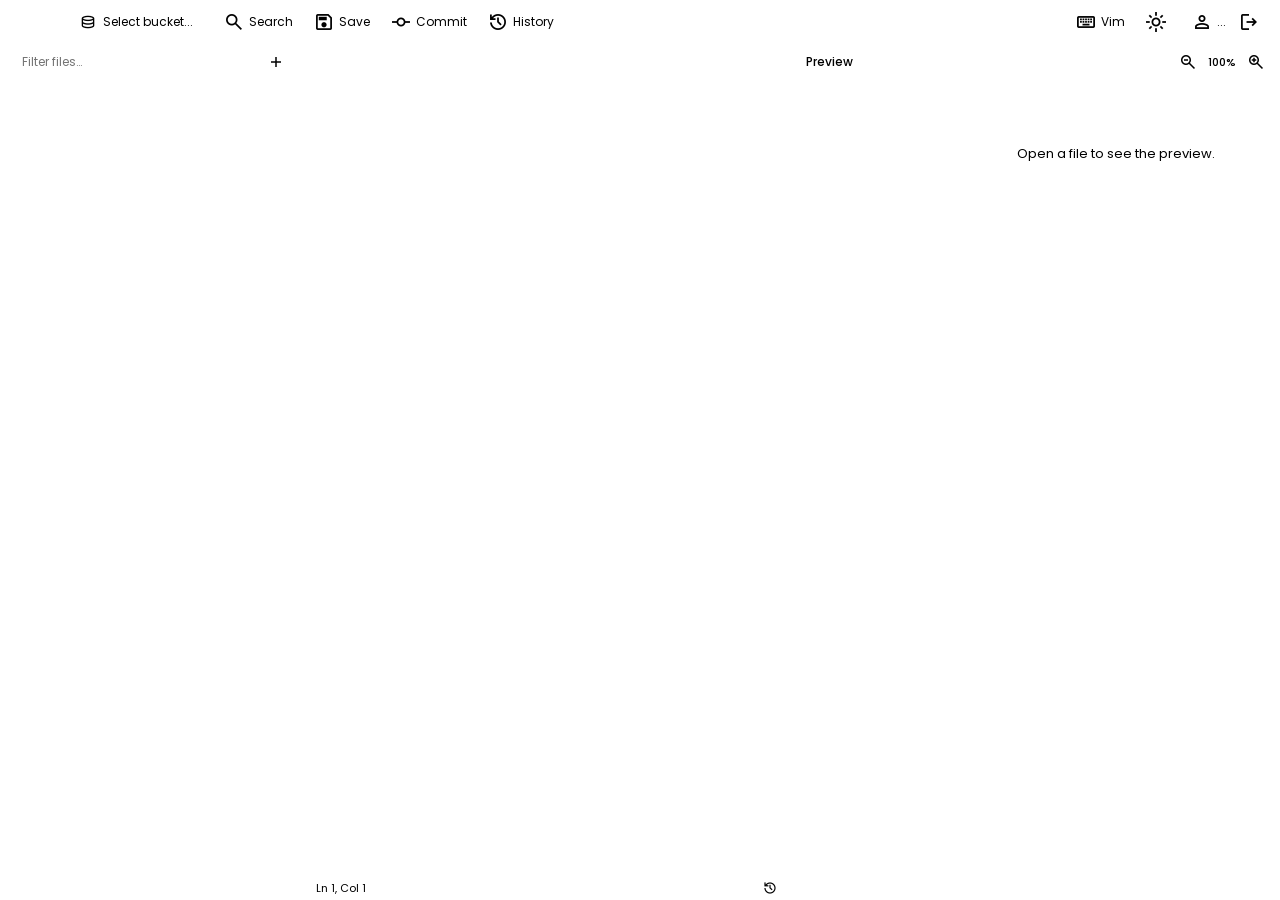
==== commit 1722f41c: "Merge feature/compile-png-ui: diagnostics, PNG/overview, export UI Fold the compile diagnostics, PNG" ====
--- a/tino/static/index.html
+++ b/tino/static/index.html
@@ -170,10 +170,24 @@
           </button>
           <span class="preview-pin-label hidden" id="preview-pin-label"></span>
         </div>
-        <button class="btn-pdf hidden" id="btn-pdf" title="Download PDF">
-          <span class="material-symbols-outlined">download</span>
-          Generate PDF
-        </button>
+        <div class="export-group hidden" id="btn-export">
+          <button class="btn-export" id="btn-export-main" title="Download PDF">
+            <span class="material-symbols-outlined">download</span>
+            <span id="btn-export-label">Generate PDF</span>
+          </button>
+          <button class="btn-export-arrow" id="btn-export-arrow" title="Choose export format"
+            aria-haspopup="true" aria-expanded="false">
+            <span class="material-symbols-outlined">arrow_drop_down</span>
+          </button>
+          <ul class="export-menu hidden" id="export-menu">
+            <li class="export-item" data-format="pdf">
+              <span class="material-symbols-outlined">picture_as_pdf</span>PDF
+            </li>
+            <li class="export-item" data-format="png">
+              <span class="material-symbols-outlined">image</span>PNG (ZIP)
+            </li>
+          </ul>
+        </div>
         <div class="preview-controls">
           <button class="icon-btn" id="btn-zoom-out" title="Zoom out">
             <span class="material-symbols-outlined">zoom_out</span>
--- a/tino/static/css/styles.css
+++ b/tino/static/css/styles.css
@@ -1012,13 +1012,20 @@
   gap: 4px;
 }
 
-.btn-pdf {
+/* ── Export split button (PDF / PNG) ── */
+
+.export-group {
+  position: relative;
+  display: inline-flex;
+}
+
+.btn-export {
   display: inline-flex;
   align-items: center;
   gap: 5px;
   padding: 4px 12px;
   border: none;
-  border-radius: 4px;
+  border-radius: 4px 0 0 4px;
   background: var(--accent);
   color: #ffffff;
   font-size: 12px;
@@ -1027,12 +1034,70 @@
   transition: opacity var(--transition);
 }
 
-.btn-pdf:hover {
+.btn-export:hover {
   opacity: 0.85;
 }
 
-.btn-pdf .material-symbols-outlined {
+.btn-export .material-symbols-outlined {
   font-size: 16px;
+}
+
+.btn-export-arrow {
+  display: inline-flex;
+  align-items: center;
+  justify-content: center;
+  padding: 0 2px;
+  border: none;
+  border-left: 1px solid rgba(255, 255, 255, 0.3);
+  border-radius: 0 4px 4px 0;
+  background: var(--accent);
+  color: #ffffff;
+  cursor: pointer;
+  transition: opacity var(--transition);
+}
+
+.btn-export-arrow:hover {
+  opacity: 0.85;
+}
+
+.btn-export-arrow .material-symbols-outlined {
+  font-size: 18px;
+}
+
+.export-menu {
+  position: absolute;
+  top: calc(100% + 4px);
+  right: 0;
+  z-index: 50;
+  min-width: 150px;
+  margin: 0;
+  padding: 4px;
+  list-style: none;
+  background: var(--bg-secondary);
+  border: 1px solid var(--border);
+  border-radius: var(--radius);
+  box-shadow: var(--shadow);
+}
+
+.export-item {
+  display: flex;
+  align-items: center;
+  gap: 8px;
+  padding: 6px 8px;
+  border-radius: 4px;
+  font-size: 12px;
+  color: var(--text-secondary);
+  cursor: pointer;
+  transition: background var(--transition), color var(--transition);
+}
+
+.export-item:hover {
+  background: var(--bg-hover);
+  color: var(--text-primary);
+}
+
+.export-item .material-symbols-outlined {
+  font-size: 18px;
 }
 
 .zoom-level {
@@ -1068,16 +1133,20 @@
   flex: 1;
   overflow: auto;
   display: flex;
-  justify-content: center;
   padding: 24px;
+  /* Zoom reflows the page width; without this Chrome's scroll anchoring
+     fights the wheel-zoom scroll compensation and flings the view back to
+     the first page when scrolled down. */
+  overflow-anchor: none;
   background: var(--bg-tertiary);
 }
 
 .preview-page {
   width: 595px;
-  transform-origin: top center;
-  transition: transform var(--transition);
-  flex-shrink: 0;
+  flex-shrink: 0;
+  /* Center when the page fits, but start at the left edge once it's wider
+     than the viewport so the left part stays scrollable while zoomed in. */
+  margin-inline: auto;
 }
 
 /* ── Preview empty state ── */
